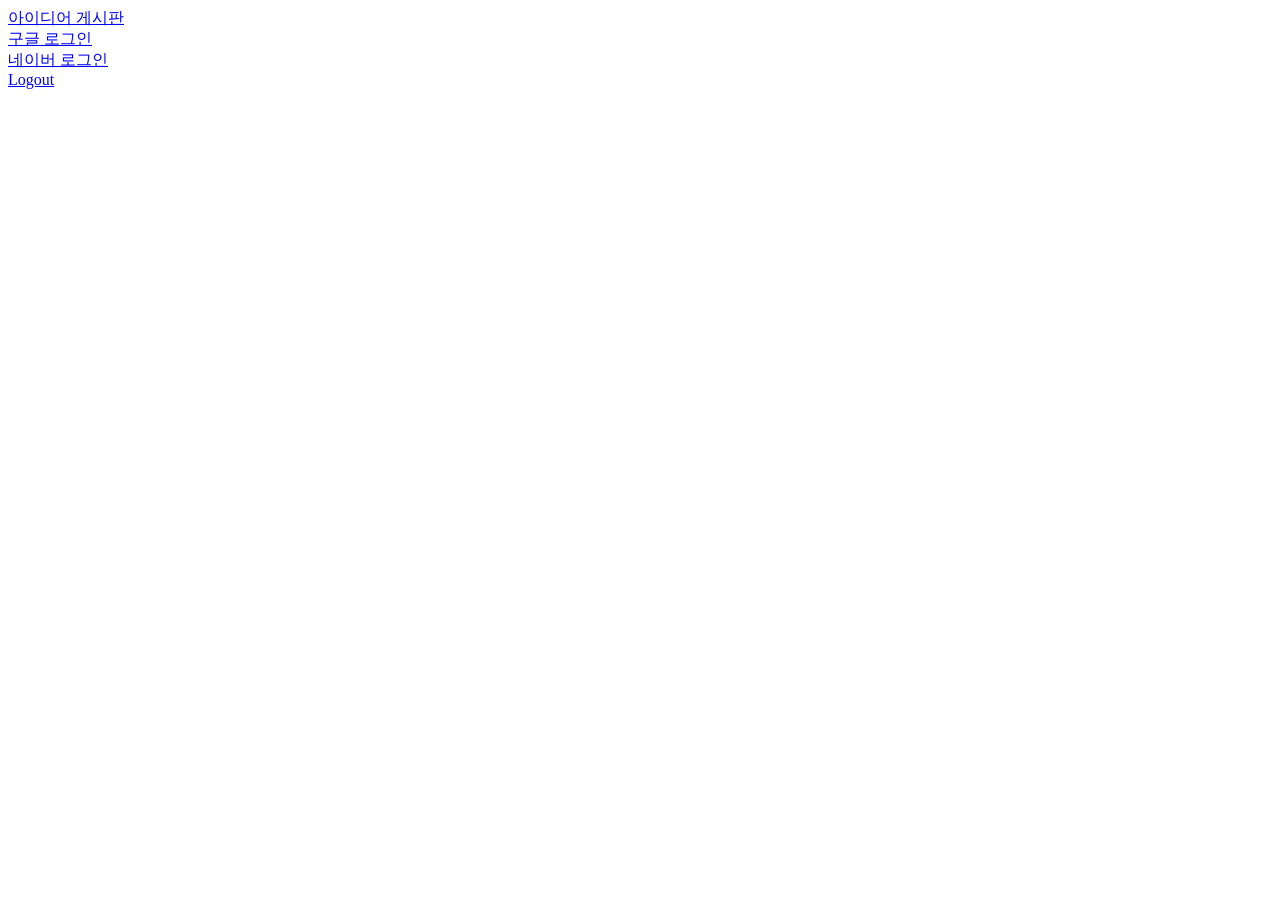
==== src/main/resources/templates/index.html @ 68debd90 "1. OAuth2 소셜로그인 배포를위한 커밋" ====
<!DOCTYPE html>
<html xmlns:th="http://www.thymeleaf.org">
<head>
    <meta charset="UTF-8">
    <meta name="viewport" content="width=device-width, initial-scale=1, shrinkto-fit=no">
    <!-- Bootstrap CSS -->
    <link rel="stylesheet" href="/css/bootstrap.min.css" integrity="sha384-ggOyR0iXCbMQv3Xipma34MD+dH/1fQ784/j6cY/iJTQUOhcWr7x9JvoRxT2MZw1T"  crossorigin="anonymous">
    <!-- Custom styles for this template -->
    <link href="/css/jumbotron-narrow.css" rel="stylesheet">
    <title>게시판 메인</title>

</head>
<body>
<div class="container">

    <a class="btn btn-lg btn-dark" href="/web/ideaboard/list">아이디어 게시판</a>
<!--    <a class="btn btn-lg btn-dark" href="/api/ideaboard/getlist">아이디어 게시판</a>-->
    <div>
        <a th:if="${userName == null}" href="/oauth2/authorization/google" class="btn btn-success active" role="button" >구글 로그인</a>
    </div>
    <div>
        <a th:if="${userName == null}" href="/oauth2/authorization/naver" class="btn btn-success active" role="button" >네이버 로그인</a>
    </div>
        <a th:if="${userName != null}" href="/logout" class="btn btn-success active" role="button" ><span th:text="${userName}" ></span>Logout</a>

</div>

</body>
</html>
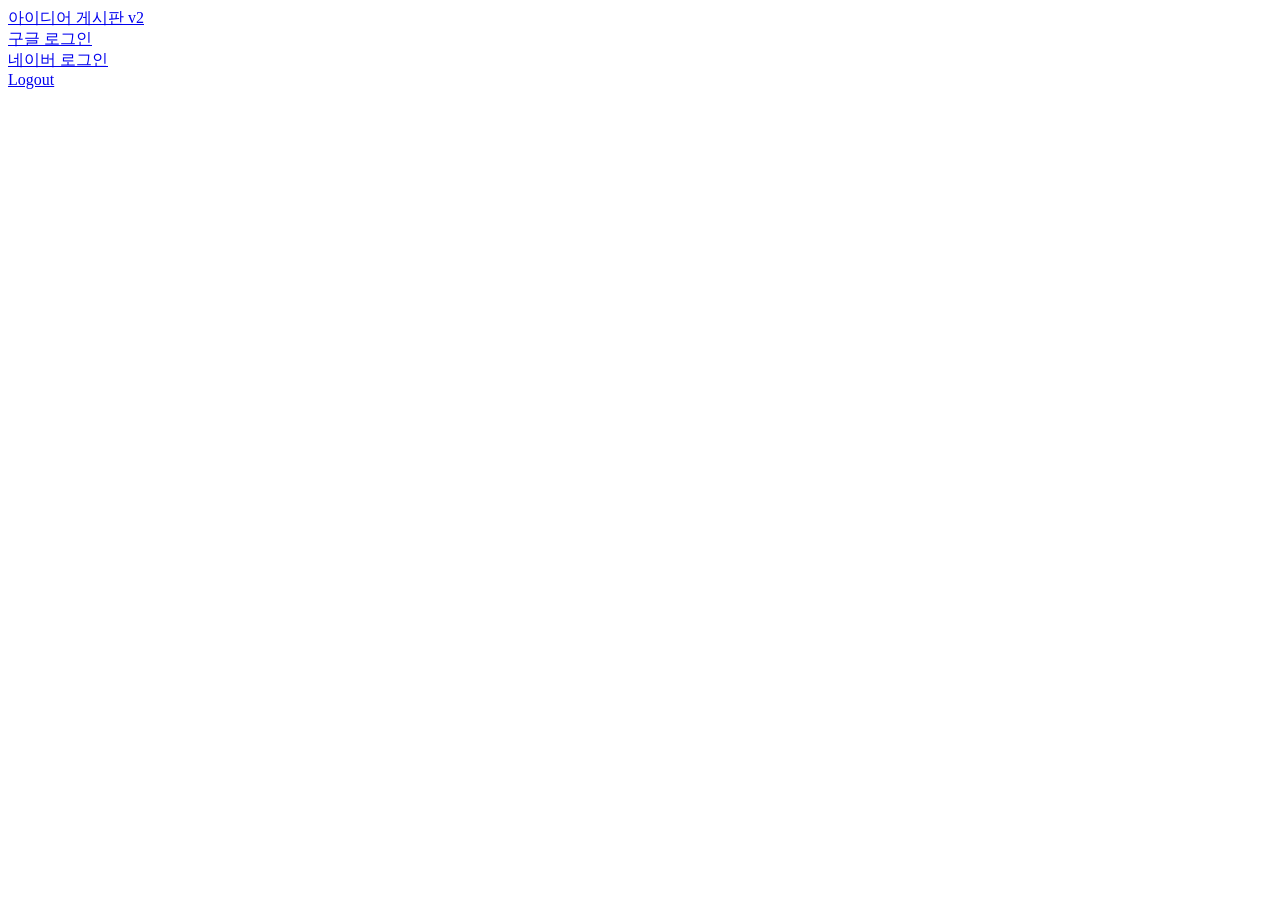
==== commit 5507f190: "1. 배포가 안되는듯 하다..." ====
--- a/src/main/resources/templates/index.html
+++ b/src/main/resources/templates/index.html
@@ -13,7 +13,7 @@
 <body>
 <div class="container">
 
-    <a class="btn btn-lg btn-dark" href="/web/ideaboard/list">아이디어 게시판</a>
+    <a class="btn btn-lg btn-dark" href="/web/ideaboard/list">아이디어 게시판 v2</a>
 <!--    <a class="btn btn-lg btn-dark" href="/api/ideaboard/getlist">아이디어 게시판</a>-->
     <div>
         <a th:if="${userName == null}" href="/oauth2/authorization/google" class="btn btn-success active" role="button" >구글 로그인</a>
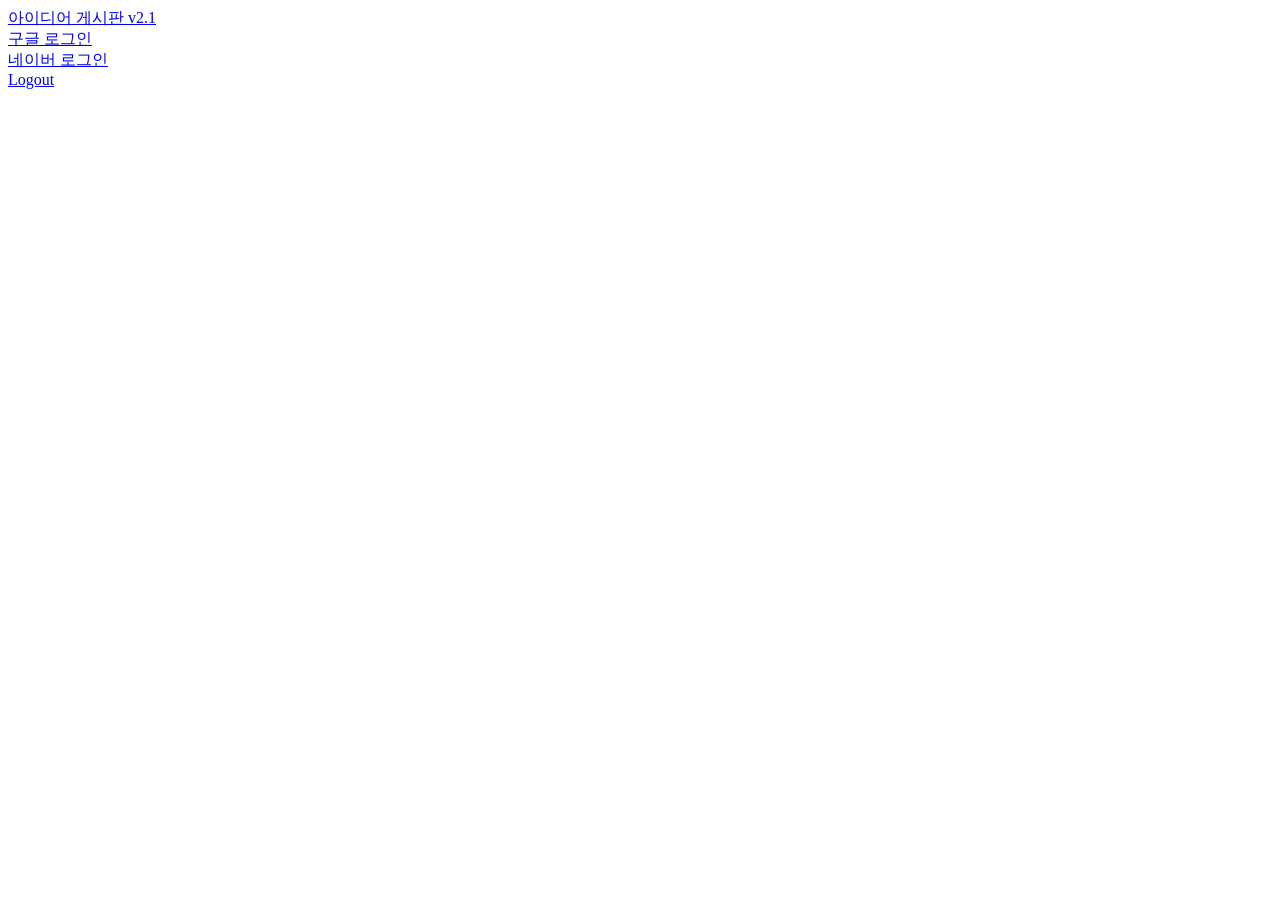
==== commit 8a273ddf: "1. css 안먹고 있다 ;;" ====
--- a/src/main/resources/templates/index.html
+++ b/src/main/resources/templates/index.html
@@ -13,7 +13,7 @@
 <body>
 <div class="container">
 
-    <a class="btn btn-lg btn-dark" href="/web/ideaboard/list">아이디어 게시판 v2</a>
+    <a class="btn btn-lg btn-dark" href="/web/ideaboard/list">아이디어 게시판 v2.1</a>
 <!--    <a class="btn btn-lg btn-dark" href="/api/ideaboard/getlist">아이디어 게시판</a>-->
     <div>
         <a th:if="${userName == null}" href="/oauth2/authorization/google" class="btn btn-success active" role="button" >구글 로그인</a>
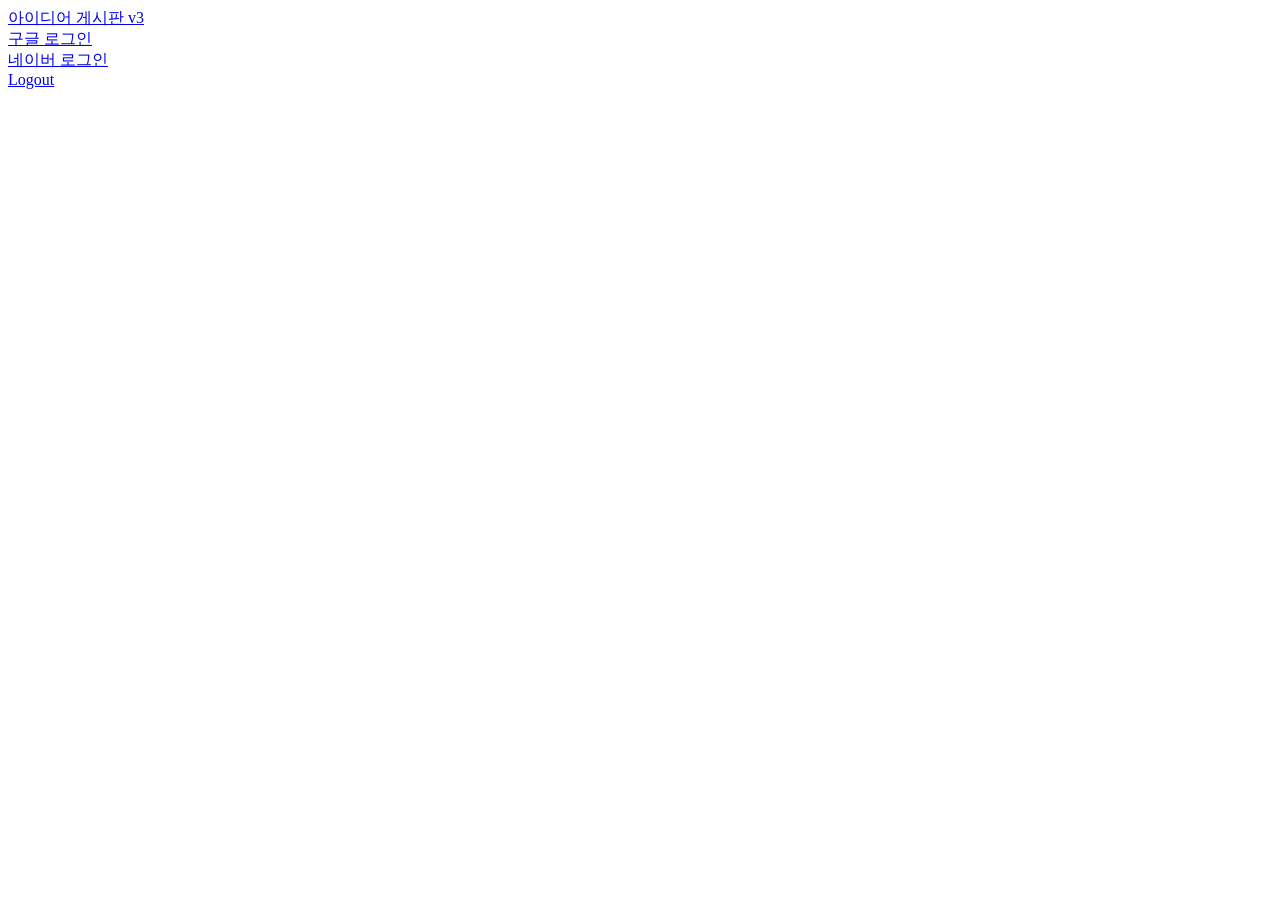
==== commit 129dc087: "1. wc -l 영어 L을 숫자 1로 오타" ====
--- a/src/main/resources/templates/index.html
+++ b/src/main/resources/templates/index.html
@@ -13,7 +13,7 @@
 <body>
 <div class="container">
 
-    <a class="btn btn-lg btn-dark" href="/web/ideaboard/list">아이디어 게시판 v2.1</a>
+    <a class="btn btn-lg btn-dark" href="/web/ideaboard/list">아이디어 게시판 v3</a>
 <!--    <a class="btn btn-lg btn-dark" href="/api/ideaboard/getlist">아이디어 게시판</a>-->
     <div>
         <a th:if="${userName == null}" href="/oauth2/authorization/google" class="btn btn-success active" role="button" >구글 로그인</a>
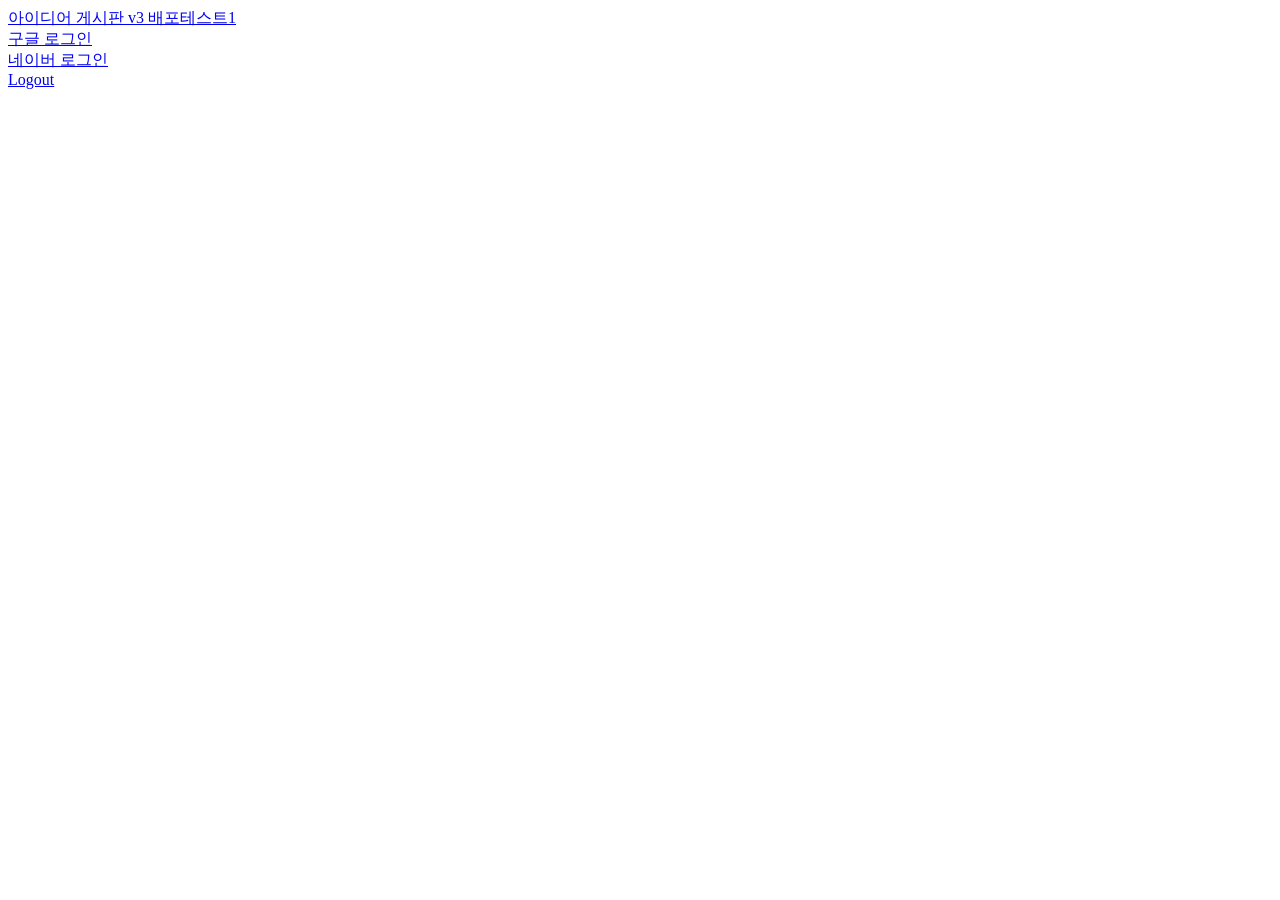
==== commit a6143a05: "1. Test deployment 1" ====
--- a/src/main/resources/templates/index.html
+++ b/src/main/resources/templates/index.html
@@ -13,7 +13,7 @@
 <body>
 <div class="container">
 
-    <a class="btn btn-lg btn-dark" href="/web/ideaboard/list">아이디어 게시판 v3</a>
+    <a class="btn btn-lg btn-dark" href="/web/ideaboard/list">아이디어 게시판 v3 배포테스트1</a>
 <!--    <a class="btn btn-lg btn-dark" href="/api/ideaboard/getlist">아이디어 게시판</a>-->
     <div>
         <a th:if="${userName == null}" href="/oauth2/authorization/google" class="btn btn-success active" role="button" >구글 로그인</a>
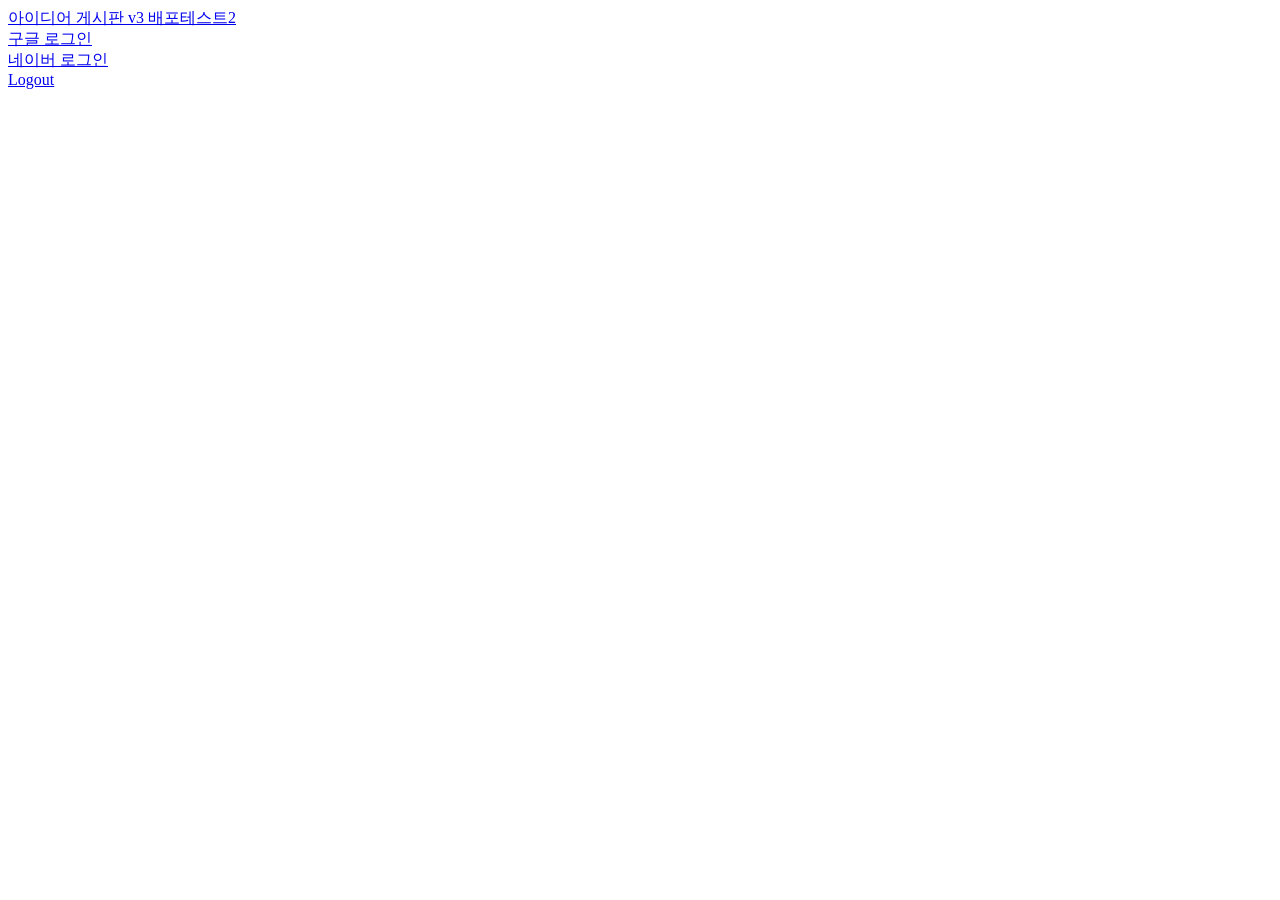
==== commit a3208408: "1. Test deployment 2" ====
--- a/src/main/resources/templates/index.html
+++ b/src/main/resources/templates/index.html
@@ -13,7 +13,7 @@
 <body>
 <div class="container">
 
-    <a class="btn btn-lg btn-dark" href="/web/ideaboard/list">아이디어 게시판 v3 배포테스트1</a>
+    <a class="btn btn-lg btn-dark" href="/web/ideaboard/list">아이디어 게시판 v3 배포테스트2</a>
 <!--    <a class="btn btn-lg btn-dark" href="/api/ideaboard/getlist">아이디어 게시판</a>-->
     <div>
         <a th:if="${userName == null}" href="/oauth2/authorization/google" class="btn btn-success active" role="button" >구글 로그인</a>
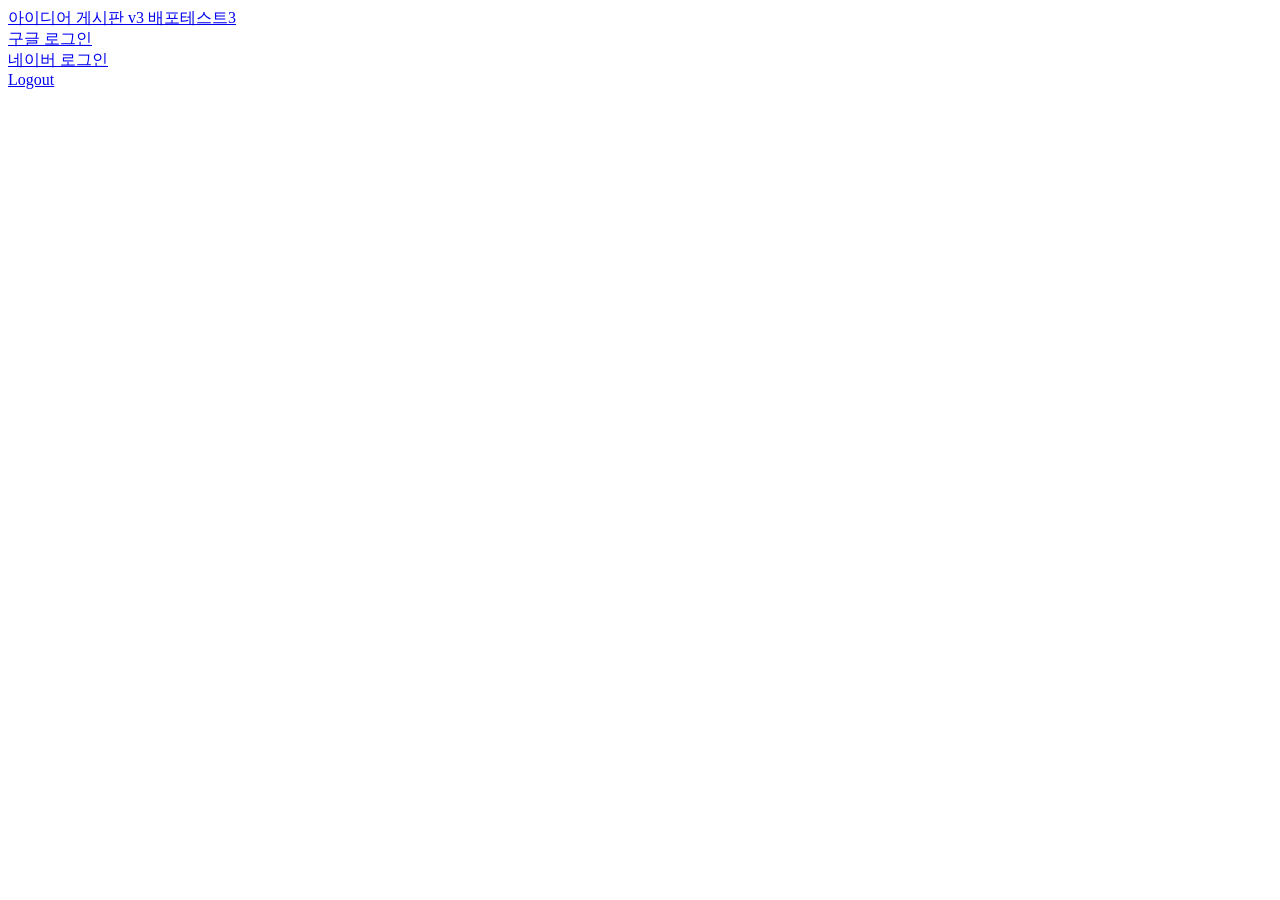
==== commit 762d5c4e: "1. Test deployment 3" ====
--- a/src/main/resources/templates/index.html
+++ b/src/main/resources/templates/index.html
@@ -13,7 +13,7 @@
 <body>
 <div class="container">
 
-    <a class="btn btn-lg btn-dark" href="/web/ideaboard/list">아이디어 게시판 v3 배포테스트2</a>
+    <a class="btn btn-lg btn-dark" href="/web/ideaboard/list">아이디어 게시판 v3 배포테스트3</a>
 <!--    <a class="btn btn-lg btn-dark" href="/api/ideaboard/getlist">아이디어 게시판</a>-->
     <div>
         <a th:if="${userName == null}" href="/oauth2/authorization/google" class="btn btn-success active" role="button" >구글 로그인</a>
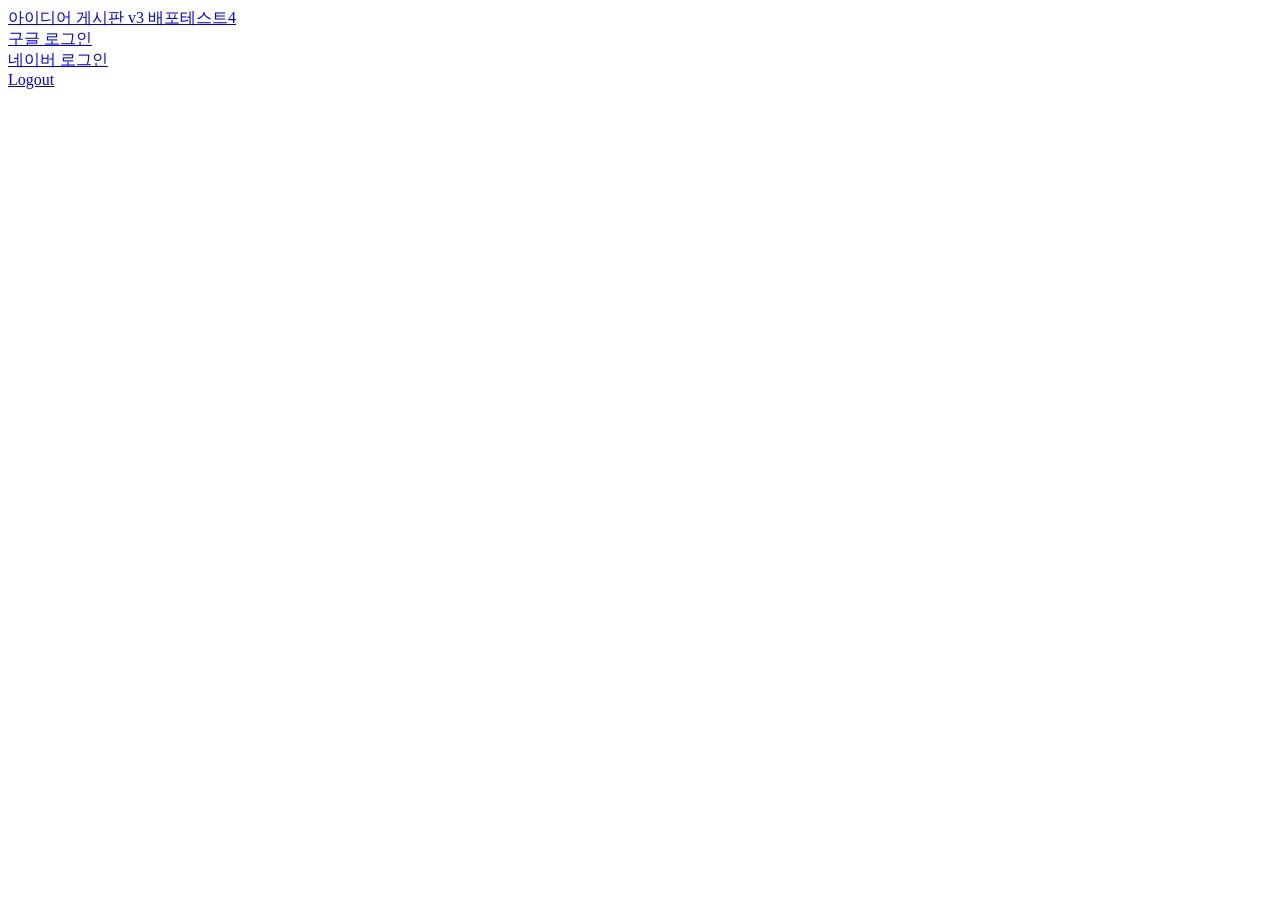
==== commit 1cf17524: "1. Test deployment 4" ====
--- a/src/main/resources/templates/index.html
+++ b/src/main/resources/templates/index.html
@@ -13,7 +13,7 @@
 <body>
 <div class="container">
 
-    <a class="btn btn-lg btn-dark" href="/web/ideaboard/list">아이디어 게시판 v3 배포테스트3</a>
+    <a class="btn btn-lg btn-dark" href="/web/ideaboard/list">아이디어 게시판 v3 배포테스트4</a>
 <!--    <a class="btn btn-lg btn-dark" href="/api/ideaboard/getlist">아이디어 게시판</a>-->
     <div>
         <a th:if="${userName == null}" href="/oauth2/authorization/google" class="btn btn-success active" role="button" >구글 로그인</a>
